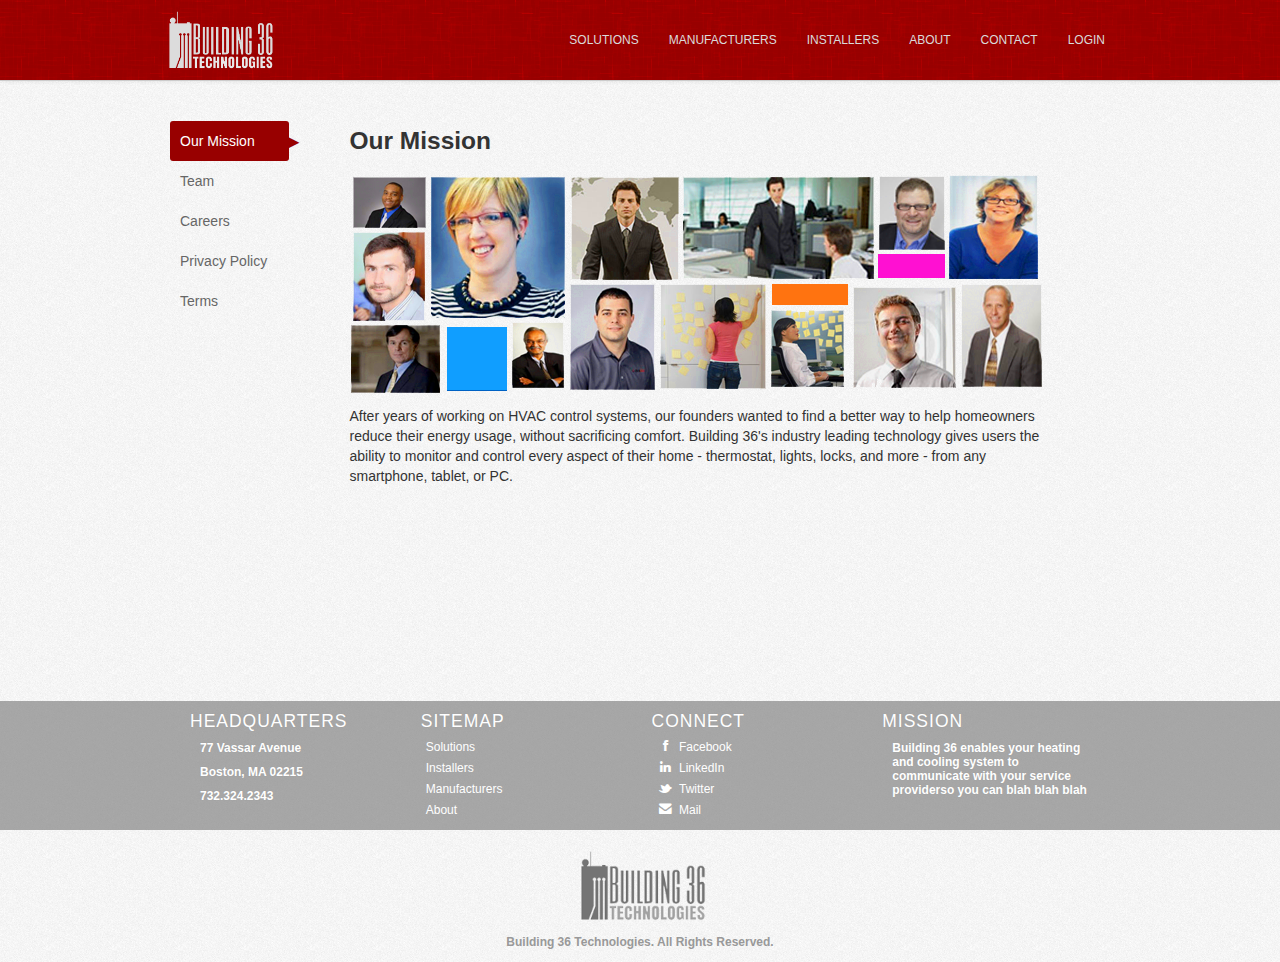
==== html/about.html @ 776d6f6e "first commit" ====
<!DOCTYPE html>
<meta charset="UTF-8">
<html lang='en'>

<head>
	
	<!--Title and Meta Tags-->
	<title>Building 36 Technologies</title>
	<meta name="description" content="Building 36 Description">
	<meta http-equiv="content-type" content="text/html;charset=UTF-8">
	<meta name="viewport" content="width=device-width,initial-scale=1">
	
	<!--CSS-->
	<link href="../css/bootstrap.min.css" rel="stylesheet" type="text/css" />
	<link rel="stylesheet" href="../css/font-awesome.css">
	<link href="../css/base.css" rel="stylesheet" type="text/css" />	
	<link href="../css/about.css" rel="stylesheet" type="text/css" />	
	<script src="../js/jquery.js" type="text/javascript" ></script>
	<script>
		//Tab Functionality for about pages
		//For this to work, the id of the tab must match
		//the class of the section i.e. tab id='mission so
		//content class='mission'
		$(document).ready(function() {
			$(".sidebar ul li").click(function() {
				if (!($(this).hasClass("active"))) {
					$(".sidebar ul li").removeClass("active");
					$(this).addClass("active");
					toggletabs(this)
				}	
			});
		
		var toggletabs = function toggletabs(handle) {
			var id = $(handle).attr('id');
			var sections = $(".mainbar .section");
			for (var i=0;  i < sections.length; i++) {
				var section = $(sections[i]);
				if (section.hasClass("visible")) {
					section.removeClass("visible");
					section.fadeOut('fast',function() {
						$("."+id).addClass("visible");
						$("."+id).fadeIn();
					
					});
				}		
			}
		}		
		});
	</script>
</head>

<body>
	<div class="header-block"></div>
	
	<div class="container-fluid">
		<div class="row-fluid">
			<div class="span2 sidebar">
				<ul>
					<li id="mission" class="active"> Our Mission<span> &#x25B6 </span> </li>
					<li id="team"> Team <span> &#x25B6</span></li>
					<li id="careers"> Careers <span> &#x25B6 </span></li>
					<li id="privacy"> Privacy Policy <span> &#x25B6 </span></li>
					<li id="tos"> Terms <span> &#x25B6</span></li>
				</ul>
			</div>
			<div class="span10 mainbar">
				<div class="section mission visible">
					<h3> Our Mission </h3>
					<img src="../img/buspic.png" />
					<p> After years of working on HVAC control systems, our founders wanted to find a better
					way to help homeowners reduce their energy usage, without sacrificing comfort. Building
					36's industry leading technology gives users the ability to monitor and control every aspect
					of their home - thermostat, lights, locks, and more - from any smartphone, tablet, or PC.</p>
				</div>
				<div class="section team">
					<h3> Our Team </h3>
					<p> We have a strong and dedicated team that puts in 100% effort. We have a strong and dedicated team that puts in 100% effort.
					We have a strong and dedicated team that puts in 100% effort. We have a strong and dedicated team that puts in 100% effort.</p>
					<div class="team-member row-fluid">
						<div class="span3"> 
							<img src="../img/profilepics/dan.png"/>
						</div>
						<div class="span9 text">
							<h4> Dan Goodman <span> CEO and Cofounder</span></h4>
							<p> Dan is an experienced HVAC professional. Dan is an experienced HVAC professional.
							Dan is an experienced HVAC professional. Dan is an experienced HVAC professional. Dan is an experienced HVAC professional.</p>
							<div class="links">
								<ul>
									<li><a href="https://www.facebook.com/dan.goodman.100"><i class="icon-facebook"></i></a></li>
									<li><a href="https://www.linkedin.com/pub/dan-goodman/1/519/530"><i class="icon-linkedin"></i></a></li>
								</ul>
							</div>
						</div>
					</div>
					<div class="team-member row-fluid">
						<div class="span3"> 
							<img src="../img/profilepics/craig.png"/>
						</div>
						<div class="span9 text">
							<h4> Craig Heffernan <span> CTO and Cofounder </span></h4>
							<p> Dan is an experienced HVAC professional. Dan is an experienced HVAC professional.
							Dan is an experienced HVAC professional. Dan is an experienced HVAC professional. Dan is an experienced HVAC professional.</p>
							<div class="links">
								<ul>
									<li><a href="https://www.linkedin.com/pub/craig-heffernan/6/2aa/232"><i class="icon-linkedin"></i></a></li>
								</ul>
							</div>
						</div>
					</div>
				</div>
				<div class="section careers">
					<h3> Careers</h3>
					<p> A fun and engaging environment with room to grow and expand your horizons. We are located
					in Needham, MA twenty minutes outside of the city, and offer full 401K matching, health insurance, and more.</p>
					<div class="job">
						<h4> Back End Engineer <span> <a class="btn btn-custom-red" href="#">Apply</a><span></h4>
						<h5> Description </h5>
						<p> You will work in the main Needham, MA office and be responsible for implementing the back end system of our HVAC system, integrating
						with alarm.com and several other third party platforms</p>
						<h5> Skills Needed</h5>
						<ul>
							<li> 2+ Years Experience with back end development</li>
							<li> Comfortable with jquery, AJAX, python and mySQL</li>
							<li> Masters Degree in Computer Science</li>
						</ul>
					</div>
					<div class="job">
						<h4> Back End Engineer <span> <a class="btn btn-custom-red" href="#">Apply</a><span></h4>
						<h5> Description </h5>
						<p> You will work in the main Needham, MA office and be responsible for implementing the back end system of our HVAC system, integrating
						with alarm.com and several other third party platforms</p>
						<h5> Skills Needed</h5>
						<ul>
							<li> 2+ Years Experience with back end development</li>
							<li> Comfortable with jquery, AJAX, python and mySQL</li>
							<li> Masters Degree in Computer Science</li>
						</ul>
					</div>
				</div>
				<div class="section privacy">
					<h3> Privacy Policy </h3>
					<p> Our innovative B36Gx10x system is the brain of your smart home. The device securely
						communicates with all of the connected devices in your home, giving you control of your
						thermostat, locks, lights and more. Control your whole home from any smartphone, tablet, or
						PC, or set your preferences and let your home automate itself.</p>
					<p> Our innovative B36Gx10x system is the brain of your smart home. The device securely
						communicates with all of the connected devices in your home, giving you control of your
						thermostat, locks, lights and more. Control your whole home from any smartphone, tablet, or
						PC, or set your preferences and let your home automate itself.</p>
				</div>
				<div class="section tos">
					<h3> Terms of Service </h3>
					<p> Our innovative B36Gx10x system is the brain of your smart home. The device securely
						communicates with all of the connected devices in your home, giving you control of your
						thermostat, locks, lights and more. Control your whole home from any smartphone, tablet, or
						PC, or set your preferences and let your home automate itself.</p>
					<p> Our innovative B36Gx10x system is the brain of your smart home. The device securely
						communicates with all of the connected devices in your home, giving you control of your
						thermostat, locks, lights and more. Control your whole home from any smartphone, tablet, or
						PC, or set your preferences and let your home automate itself.</p>
				</div>
				
			</div>
		</div>
    </div>
	
	<div class="footer-block"></div>
	
	<!--Javascript-->
	<script src="../js/header.js" ></script>
	<script src="../js/footer.js" ></script>
	<script src="../js/bootstrap.js" type="text/javascript" ></script>
</body>
</html>
---- css/base.css ----
body {
	background: url("../img/noise_bg.png") repeat;
	padding: 0;
}
.clear {
	clear:both;
}
.centered {
	margin: 0 auto;
}
/* Header Navigation */

.brand img {
	height: 60px;
}
.navbar {
	margin-bottom: 0px;
}
.navbar-inner {
	background: url("../img/red-nav.png") repeat;
	border: none;
	border-radius: 0px;
	color: #dbdbdb;
	border-bottom:1px solid #ccc;
}
.navbar-inner .container {
	max-width: 960px;
	margin: 0 auto;
}

.navbar .nav {
	margin-top: 15px;
}

.navbar .nav > li > a  {
	color: #dbdbdb;
	font-size: 12px;
	font-weight: 500;
	text-shadow: none;
}

.navbar .brand {
	color: #dbdbdb;
	text-shadow: none;
}
.navbar .btn-navbar {
	background: red url("../img/waves_bg_light.png") repeat;
	margin-top: 25px;
}
.navbar .btn-navbar .icon-bar {
	color: #dbdbdb;
}
.navbar .nav > li > a {
	border-radius: 3px;
	margin: 5px 0;
}
.navbar .nav > li > a:hover {
	color: #eee;
	background: red url("../img/waves_bg_light.png") repeat;
}

/* Footer */
.footer_container {
	background: url("../img/noise_bg_dark.png") repeat;
	width: 100%;
	margin: 80px 0 20px 0;
}
.footer {
	max-width: 900px;
}

.footer_content h4 {
	color: white;
	text-shadow: 0 0 1px #999;
	font-weight: 300;
}
.footer_content h4 {
	color: white;
	font-weight: 300;
	letter-spacing: 1px;
}
.footer_content h5 {
	font-size: 12px;
	line-height: 14px;
	margin-left: 10px;
	color: white;
	text-shadow: 0 0 1px #999;
}
.footer_content {
	text-align: left;
}
.footer_content ul {
	list-style-type: none;
	margin-top: -5px;
}
.footer_content ul i {
	color: white;
	margin-right: 5px;
}
.footer_content ul li {
	margin-left: -20px;
}
.footer_content ul li a{
	color: white;
	font-size: 12px;
}
.footer_content ul li a:hover{
	color: #324852;
	text-decoration: none;
}
/* Page Logo */
.page_logo {
	width: 280px;
	margin: 0 auto;
	text-align: center;
}
.page_logo img {
	width: 140px;
	font-size: 18px;
	color: #aaa;
}
.page_logo h4 {
	color: #999;
	font-size: 12px;
}

/*Custom Button Formatting */


/*Reddish button*/
.btn-custom-red { background-color: hsl(0, 69%, 22%) !important; background-repeat: repeat-x; filter: progid:DXImageTransform.Microsoft.gradient(startColorstr="#b42121", endColorstr="#5e1111"); background-image: -khtml-gradient(linear, left top, left bottom, from(#b42121), to(#5e1111)); background-image: -moz-linear-gradient(top, #b42121, #5e1111); background-image: -ms-linear-gradient(top, #b42121, #5e1111); background-image: -webkit-gradient(linear, left top, left bottom, color-stop(0%, #b42121), color-stop(100%, #5e1111)); background-image: -webkit-linear-gradient(top, #b42121, #5e1111); background-image: -o-linear-gradient(top, #b42121, #5e1111); background-image: linear-gradient(#b42121, #5e1111); border-color: #5e1111 #5e1111 hsl(0, 69%, 17%); color: #fff !important; text-shadow: 0 -1px 0 rgba(0, 0, 0, 0.33); -webkit-font-smoothing: antialiased; }
---- css/about.css ----
.container-fluid {
	max-width: 960px;
	margin: 30px auto;
}
.section {
	display: none;
}
.mission {
	display: block;
}
.container-fluid .row-fluid .sidebar {
	margin: 0 0 30px 0;
	padding: 10px 10px 0 10px;
}

.sidebar ul {
	list-style-type: none;
	padding: 0px 0 0px 0px;
	margin: 0;
}
.sidebar ul li:hover {
	background: #ededed;
	border-radius: 3px;
	cursor: pointer;
}

.sidebar ul .active {
	background: #980000;
	color: white;
	border-radius: 3px;	
}
.sidebar ul .active:hover {
	background: #980000;
	color: white;
	border-radius: 3px;	
}
.sidebar ul li span {
	display: none;
}
.sidebar ul .active span {
	float: right;	
	display: inline;
	font-size: 24px;
	margin-right: -10px;
	margin-top: 0px;
	color: #980000;
}
.sidebar ul li {
	padding: 10px 0 10px 10px;
	margin: 0;
	color: #666;
}

.container-fluid .row-fluid .mainbar {
	margin: 0 0 0px 0;
	padding: 0 10px 0 10px;
}
/*Main Content*/
.section {
	padding: 0 20px 0 40px;
	min-height: 500px;
}
.section p {
	padding: 10px 0;
}
.team-member {
	margin: 25px 0 25px 0;
	border-bottom: 1px solid #ddd;
}
.team-member h4 span {
	font-size:14px;
	color: #888;
	float: right;
}
.team-member .span3 {
	text-align: center;
	margin: 20px 0;
}
.team-member .span3 img {
	margin-top: -20px;
}

.team-member .text p {
	color: #444;
}
.team-member .links ul{
	list-style-type: none;
	margin: 0 0 20px 0;
	padding: 0;
}
.team-member .links ul li{
	display: inline;
	margin: 0 5px 0 0px;
}
.team-member .links ul li a{
	font-size: 24px;
	border-radius: 3px;
	background: #323c61;
	color: white;
}
.team-member .links ul li a:hover{
	text-decoration: none;
	color: #9ddbff;
}
.job {
	border: 7px solid rgba(0, 0, 0, 0.05);
	padding: 10px 10px 20px 10px;
	margin: 20px 0;
}
.job h4 span {
	float: right;
	margin-right: 7px;
	margin-top: -4px;
}
.job h4 {
	margin-bottom: 30px;
}
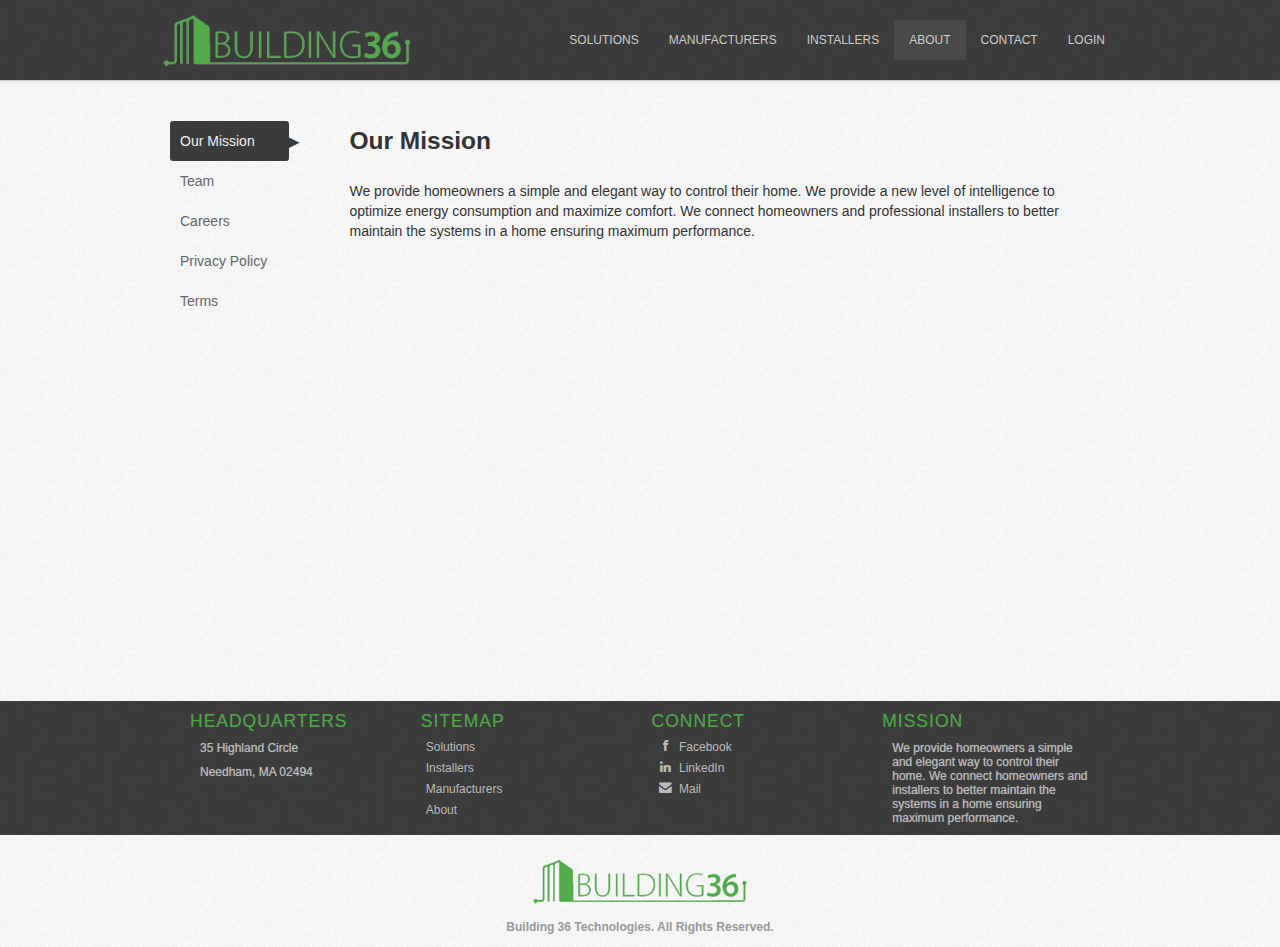
==== commit 8517f0cb: "All major changes pushed" ====
--- a/html/about.html
+++ b/html/about.html
@@ -9,7 +9,8 @@
 	<meta name="description" content="Building 36 Description">
 	<meta http-equiv="content-type" content="text/html;charset=UTF-8">
 	<meta name="viewport" content="width=device-width,initial-scale=1">
-	
+	<link rel="shortcut icon" href="../img/faviconB36.ico" type="image/x-icon" />
+
 	<!--CSS-->
 	<link href="../css/bootstrap.min.css" rel="stylesheet" type="text/css" />
 	<link rel="stylesheet" href="../css/font-awesome.css">
@@ -50,7 +51,7 @@
 </head>
 
 <body>
-	<div class="header-block"></div>
+	<div class="header-block abouttag"></div>
 	
 	<div class="container-fluid">
 		<div class="row-fluid">
@@ -66,40 +67,42 @@
 			<div class="span10 mainbar">
 				<div class="section mission visible">
 					<h3> Our Mission </h3>
-					<img src="../img/buspic.png" />
-					<p> After years of working on HVAC control systems, our founders wanted to find a better
-					way to help homeowners reduce their energy usage, without sacrificing comfort. Building
-					36's industry leading technology gives users the ability to monitor and control every aspect
-					of their home - thermostat, lights, locks, and more - from any smartphone, tablet, or PC.</p>
+					<p> We provide homeowners a simple and elegant way to control their home.  We provide a new level of intelligence to optimize energy consumption and maximize comfort.  We connect homeowners and professional installers to better maintain the systems in a home ensuring maximum performance.</p>
 				</div>
 				<div class="section team">
-					<h3> Our Team </h3>
-					<p> We have a strong and dedicated team that puts in 100% effort. We have a strong and dedicated team that puts in 100% effort.
-					We have a strong and dedicated team that puts in 100% effort. We have a strong and dedicated team that puts in 100% effort.</p>
+					<h3> Our Management Team </h3>
 					<div class="team-member row-fluid">
 						<div class="span3"> 
 							<img src="../img/profilepics/dan.png"/>
 						</div>
 						<div class="span9 text">
 							<h4> Dan Goodman <span> CEO and Cofounder</span></h4>
-							<p> Dan is an experienced HVAC professional. Dan is an experienced HVAC professional.
-							Dan is an experienced HVAC professional. Dan is an experienced HVAC professional. Dan is an experienced HVAC professional.</p>
+							<p>After years of working the the HVAC industry, Dan and Craig founded Building 36 determined to help homeowners stop wasting energy on their homes, without sacrificing comfort.</p>
+
+							<p>As the CEO of Building 36, Dan oversees the direction and operation of the company.  Dan is passionate about delivering the best possible experience for homeowners, device manufacturers and professional installers.</p>
+							
+							<p>Prior to founding Building 36 Technologies, Dan was the CTO of Radio Thermostat Company of America, where he spearheaded the creation of the first broadly adopted internet-enabled thermostats. Dan led all product development and business development efforts to deliver the integrated thermostats to major home improvement retailers, alarm companies, cable operators, and telcos. Dan has over 12 years of experience in wireless home management technology.</p>
+							
+							<p>Dan holds a bachelors of science degree in Electrical Engineering and Computer Science from the Massachusetts Institute of Technology.</p>
 							<div class="links">
 								<ul>
-									<li><a href="https://www.facebook.com/dan.goodman.100"><i class="icon-facebook"></i></a></li>
 									<li><a href="https://www.linkedin.com/pub/dan-goodman/1/519/530"><i class="icon-linkedin"></i></a></li>
 								</ul>
 							</div>
 						</div>
 					</div>
-					<div class="team-member row-fluid">
+					<div class="team-member row-fluid noborder">
 						<div class="span3"> 
 							<img src="../img/profilepics/craig.png"/>
 						</div>
 						<div class="span9 text">
 							<h4> Craig Heffernan <span> CTO and Cofounder </span></h4>
-							<p> Dan is an experienced HVAC professional. Dan is an experienced HVAC professional.
-							Dan is an experienced HVAC professional. Dan is an experienced HVAC professional. Dan is an experienced HVAC professional.</p>
+							<p>As the Chief Technical Officer of Building 36, Craig Heffernan is responsible for ensuring that all of Building 36’s technology is of the highest quality and reliability. He is passionate about developing products that users can trust and rely on.</p>
+
+							<p>Prior to Building 36, Craig was the Director of Engineering at Radio Thermostat Company of America, where he led the design of all embedded systems, including numerous Wi-Fi, Z-Wave, and Zigbee devices, ensured compatibility between all devices, and managed all thermostat architecture operations in China. Craig has over 12 years of experience working in wireless communication and digital engineering.</p>
+							
+							<p>Craig holds a Master Degree in Computer System Engineering from the University of Southern California, and a bachelor of science degree in Electrical Engineering and Computer Science from the Massachusetts Institute of Technology.</p>
+							
 							<div class="links">
 								<ul>
 									<li><a href="https://www.linkedin.com/pub/craig-heffernan/6/2aa/232"><i class="icon-linkedin"></i></a></li>
@@ -110,10 +113,11 @@
 				</div>
 				<div class="section careers">
 					<h3> Careers</h3>
-					<p> A fun and engaging environment with room to grow and expand your horizons. We are located
-					in Needham, MA twenty minutes outside of the city, and offer full 401K matching, health insurance, and more.</p>
-					<div class="job">
-						<h4> Back End Engineer <span> <a class="btn btn-custom-red" href="#">Apply</a><span></h4>
+					<p> A fun and engaging environment with room to grow and expand your horizons. We are located in Needham, MA twenty minutes outside of Boston.  We are always looking for talented people to join our team.  We have current needs for business development, sales, marketing and numerous software positions.</p>
+					<a class="btn btn-custom-green" href="contact.html">Apply</a>
+					<!-- 
+<div class="job">
+						<h4> Back End Engineer <span> <a class="btn btn-custom-green" href="contact.html">Apply</a><span></h4>
 						<h5> Description </h5>
 						<p> You will work in the main Needham, MA office and be responsible for implementing the back end system of our HVAC system, integrating
 						with alarm.com and several other third party platforms</p>
@@ -124,40 +128,64 @@
 							<li> Masters Degree in Computer Science</li>
 						</ul>
 					</div>
-					<div class="job">
-						<h4> Back End Engineer <span> <a class="btn btn-custom-red" href="#">Apply</a><span></h4>
-						<h5> Description </h5>
-						<p> You will work in the main Needham, MA office and be responsible for implementing the back end system of our HVAC system, integrating
-						with alarm.com and several other third party platforms</p>
-						<h5> Skills Needed</h5>
-						<ul>
-							<li> 2+ Years Experience with back end development</li>
-							<li> Comfortable with jquery, AJAX, python and mySQL</li>
-							<li> Masters Degree in Computer Science</li>
-						</ul>
-					</div>
+ -->
 				</div>
 				<div class="section privacy">
 					<h3> Privacy Policy </h3>
-					<p> Our innovative B36Gx10x system is the brain of your smart home. The device securely
-						communicates with all of the connected devices in your home, giving you control of your
-						thermostat, locks, lights and more. Control your whole home from any smartphone, tablet, or
-						PC, or set your preferences and let your home automate itself.</p>
-					<p> Our innovative B36Gx10x system is the brain of your smart home. The device securely
-						communicates with all of the connected devices in your home, giving you control of your
-						thermostat, locks, lights and more. Control your whole home from any smartphone, tablet, or
-						PC, or set your preferences and let your home automate itself.</p>
+					<h5>Our Privacy Mission</h5>
+					<p>Building 36 Technologies provides subscribers numerous advanced-technology security and automation services not available anywhere else on the market. We are sensitive to the private nature of the information you provide to us over the internet. Our privacy policy is designed to maximize your ability to protect your personal, private data while at the same time giving you the opportunity to remotely monitor and access your security system. Our mission in implementing this privacy policy is to, first, protect your personal information, and second, use it only to provide you with the highest quality services always for your own benefit and exclusively on your behalf. This policy states our privacy practices for you, the subscriber, and your use of the www.building36.com website, our Mobile site, our Voice Portal, and all interactions between you and Building 36 Technologies. Please read the Privacy Policy carefully.</p>
+
+					<h5>Information Collection and Use</h5>
+					<p> Building 36 Technologies collects and stores personally identifiable information about you only when you expressly and knowingly provide it. You provide us basic contact information such as name, address, phone number and email address. When you subscribe to our services, you provide us your personal preferences (e.g., unit description, sensor names) in order for us to personalize your services. However, we do not knowingly collect personal information from children under the age of thirteen.</p>
+					<p>We will use your personally identifiable information only to provide you the best possible services - to personalize the services delivered to you or notify you of technical issues or changes in our services. If you opt-in, we may contact you periodically to participate in our market research efforts so that we may improve our services to meet your needs.</p>
+					
+					<h5>Information Sharing</h5>
+					<p> Building 36 Technologies will not disclose your personally identifiable information to any other entity except:
+					<ul>
+    					<li>to your dealer, the company through which you subscribed to our services. Your dealer has the right to use the information only in conformance with their privacy policy, but your dealer has no right to share the information with any third party not directly servicing your account. Accordingly, if you have any concerns about how your dealer will respect your privacy, please refer to their privacy policy before providing us - and therefore them - with any information.</li>
+    					<li>when you have opted in to share the information with the entity.</li>
+   						<li>when we need to share the information with an entity who works on our behalf to provide the services. (These entities do not have any right to use the personally identifiable information we provide to them beyond what is necessary to assist us.)</li>
+    					<li>in response to a legal order, or when Building 36 Technologies believes you have acted in violation of your dealer's terms of use.</li>
+					</ul>
+					<p>To be clear, Building 36 Technologies will not provide your personally identifiable information to our advertisers, advertising servers, or advertising agencies.</p>
+					<h5>Information Protection</h5>
+					<p>Building 36 Technologies has security measures in place to protect the loss, misuse, and alteration of your information. We protect your information through a unique username and password, and we protect certain sensitive communications with our website through server authentication and secure connections.</p>
+					<h5>Viewing, Updating, and Deleting Information</h5>
+					<p> You may view, update, or delete your personally identifiable information at any time by following the links at www.building36.com to your profile and address book pages. These changes will be immediately made to our records. If you wish to stop notifications, you may do so through the website.
+
+Customers of Building 36 Technologies Dealers: Changes to your user profile will not affect the records of your dealer. You should contact your dealer directly to make changes to its records.</p>
+					<h5>Cookies</h5>
+					<p>We employ cookie technology to help you move faster through the user interfaces portion of the Service. When you access the Building 36 Technologies user interfaces, we place a cookie on your computer. A cookie is a string of information sent by a user interface and stored on your hard drive or temporarily in your computer's memory. This allows the user interfaces to recognize you as you move through the user interfaces. At your discretion, Building 36 Technologies may store and access cookies on your machine to allow you to bypass the process of re-entering your username each time you access the Building 36 Technologies website.</p>
+					<h5>Privacy Policy Changes</h5>
+					<p>We may change this Policy at any time and from time to time. Any changes to this Policy will be either posted on our Website and/or made available on request. The most recent version of the Policy is reflected by the version date located below. This Policy is not intended to and does not create any contractual or other legal right in or on behalf of any party.</p>
+					<h5>Contact Information</h5>
+					<p> If you have any questions, concerns, or suggestions regarding this privacy policy contact us at: info@building36.com</p>
 				</div>
 				<div class="section tos">
 					<h3> Terms of Service </h3>
-					<p> Our innovative B36Gx10x system is the brain of your smart home. The device securely
-						communicates with all of the connected devices in your home, giving you control of your
-						thermostat, locks, lights and more. Control your whole home from any smartphone, tablet, or
-						PC, or set your preferences and let your home automate itself.</p>
-					<p> Our innovative B36Gx10x system is the brain of your smart home. The device securely
-						communicates with all of the connected devices in your home, giving you control of your
-						thermostat, locks, lights and more. Control your whole home from any smartphone, tablet, or
-						PC, or set your preferences and let your home automate itself.</p>
+					<p>Building 36 provides user interfaces for monitoring and controlling security systems. This document sets forth the Terms and Conditions under which you may use the Service. The Service includes this web site, voice site, and mobile site (the "User Interfaces") and the corresponding email and phone notifications known as the Building 36 Network (the "Building 36 Network"). Please read this page carefully. By accessing, browsing or using the Services or downloading any content from the Services, you acknowledge that you have read, understood and agree to be bound by these terms and to comply with all applicable laws and regulations. If you do not agree to these terms, do not access, browse or use the Services or download any content from the Services. We may revise these Terms and Conditions at any time by updating this posting. You should visit this page periodically to review the Terms and Conditions, because they are binding on you. If you violate any of these Terms or Conditions, your permission to use the Service automatically terminates.</p>
+					<h5>Scope of Use</h5>
+					<p>Building 36 grants you a limited license to access and make personal, non-commercial use of the Services but not to download (other than page caching) or modify it or any portion of it without the express written consent of Building 36. This license does not include: any resale or commercial use of the Services or any content on the Services; any collection or use of any product listings, descriptions or prices; any derivative use of the Services or any content in the Services; any downloading or copying of these Services or any content in these services for the benefit of another person or entity; or any use of data mining, robots or similar data gathering or extraction tools. This Services and the content these Services may not be reproduced, duplicated, copied, sold, resold, visited or otherwise exploited for any commercial purpose without the express written consent of Building 36. You may not frame or utilize framing techniques to enclose any trademark, logo or other proprietary information (including, without limitation, images, text, page layouts or forms) of Building 36 or its affiliates, vendors, contractors, agents or content providers without the express written consent of Building 36. You may not use any meta tags or any other "hidden text" utilizing Building 36 or any of its affiliates' names or trademarks without the express written consent of Building 36. Any unauthorized use or use in excess of one's authorized use terminates the limited license granted by Building 36. In addition, Building 36 may revoke your limited license at any time at its sole and absolute discretion.	
+					<h5>Limitation of Liability, Warranty, Dealer Independence</h5>
+					<p>Your dealer's service is provided by the Building 36 Providers without warranty and subject to the following limitations of liability: EXCEPT AS LIMITED BY LAW, THE LIABILITY OF THE BUILDING 36 PROVIDERS FOR ANY LOSS OR DAMAGE ARISING OUT OF MISTAKES, OMISSIONS, INTERRUPTIONS, DELAYS, ERRORS, OR DEFECTS IN YOUR DEALER'S SERVICE OR TRANSMISSION OF YOUR DEALER'S SERVICE OR FOR LOSSES OR DAMAGES ARISING OUT OF THE FAILURE OF THE BUILDING 36 PROVIDERS TO MAINTAIN PROPER STANDARDS OF MAINTENANCE AND OPERATIONS SHALL NOT EXCEED THE GREATER OF THE AMOUNT PAID BY THE SUBSCRIBER FOR YOUR DEALER'S SERVICE OR $250.00. NONE OF THE BUILDING 36 PROVIDERS SHALL HAVE ANY LIABILITY FOR ANY MISTAKE, OMISSION, INTERRUPTION OR DEFECT THAT DOES NOT LAST FOR AT LEAST 24 HOURS. NONE OF THE BUILDING 36 PROVIDERS SHALL BE LIABLE FOR ANY MISTAKE, OMISSION, INTERRUPTION, OR DEFECT IN YOUR DEALER'S SERVICE CAUSED BY THE NEGLIGENCE OR WILLFUL ACT OF THE DEALER, SUBSCRIBER, PARTIES OTHER THAN THE BUILDING 36 PROVIDERS, OR WHEN CAUSED BY ACTS OF GOD, FIRE, WAR, RIOTS, GOVERNMENT AUTHORITIES, DEFAULT OF SUPPLIER, OR OTHER CAUSES BEYOND THE CONTROL OF THE BUILDING 36 PROVIDERS, INCLUDING WITHOUT LIMITATION DEFECT IN OR FAILURE OF EQUIPMENT PROVIDED BY YOUR DEALER OR ANY PARTY OTHER THAN THE BUILDING 36 PROVIDERS.
+					<h5>Trademarks</h5>	
+					<p>Building 36&trade; is a registered service mark of Building 36 Technologies. Unauthorized use of any Building 36 trademark or logo may be a violation of federal and state trademark laws.
+					<h5>Copyright</h5>
+					<p>The Service is protected by U.S. and international copyright laws. Except for your informational, personal, non-commercial use as authorized above, you may not modify, reproduce or distribute the content, design or layout of the Service, or individual sections of the content, design or layout of the Service or Building 36 logos without our express written permission.
+					<h5>Modifications</h5>
+					<p>Building 36 reserves the right to modify the Service, and the rules and regulations governing its use, at any time. Modifications will be posted on the Web Site, and users are deemed to be apprised of and bound by any changes to the Service. Building 36 may make changes in the products and/or services described on the Service at any time.
+					<h5>Links</h5>
+					<p>From time to time, we may post links that will allow you to leave the User Interfaces and, in the future, we may offer links that will allow you to leave the Services. The linked sites are not under the control of Building 36, and the content available on the sites linked to the Service do not necessarily reflect the opinion of Building 36. Building 36 is providing these links as a convenience to you, and access to any other sites linked to the Service is at your own risk. Building 36 assumes no responsibility for the content of such linked sites. The inclusion of any link does not imply a recommendation or endorsement by Building 36 of the linked site.
+					<h5>Security</h5>
+					<p>You are responsible for maintaining the confidentiality of your login and password, and you are responsible for all uses of your login, password, and PINS, and any and all related charges, whether or not authorized by you.
+					<h5>Content</h5>
+					<p>The content accessed through the Service is intended to be a general information resource for the subject matter covered, but is provided solely on an "AS IS" and "AS AVAILABLE" basis as noted herein. You are encouraged to confirm the information contained herein with other sources. Building 36 is not engaged in rendering medical, investment, financial, tax, accounting, legal, engineering, or other professional services or advice. If you desire or need such services or advice, you should consult a professional. You should not construe Building 36 publication of this content as an endorsement by Building 36 of the views expressed herein, or any warranty or guarantee of any of these views, opinions or recommendations.
+					<h5>Purchases</h5>
+					<p>Your commercial dealings with advertisers and/or vendors found on or through the Service (each, a "Vendor"), including payment and delivery of goods or services, and any other terms, conditions, warranties or representations associated with such dealings, are solely between you and such Vendor. You agree that Building 36 shall not be responsible or liable for any loss or damage of any sort incurred as the result of any such dealings or as the result of the presence of such Vendors on the Service.
+					<h5>Location</h5>
+					<p>The Service is operated by Building 36 from its offices in the United States. Building 36 makes no representation that the information located on the Service is appropriate or available for use in other locations, and access to the Service from territories where the content of the Service may be illegal is prohibited. Those who choose to access the Service from other locations do so on their own initiative and are responsible for compliance with applicable local laws. Any claims relating to the information available on the Service will be governed by the laws of the Commonwealth of Virginia, U.S.A., excluding the application of its conflicts of law rules.
+					<h5>Violations and Additional Policies</h5>	
+					<p>Building 36 reserves the right to seek all remedies available at law and in equity for violations of these Terms and Conditions, including the right to block access from a particular Internet address or phone number to the Service. Building 36 may terminate this Agreement and/or your access to the Service at any time for any reason or no reason.
 				</div>
 				
 			</div>
--- a/css/base.css
+++ b/css/base.css
@@ -17,10 +17,10 @@
 	margin-bottom: 0px;
 }
 .navbar-inner {
-	background: url("../img/red-nav.png") repeat;
+	background: url("../img/green-nav.png") repeat;
 	border: none;
 	border-radius: 0px;
-	color: #dbdbdb;
+	color: #49a942;
 	border-bottom:1px solid #ccc;
 }
 .navbar-inner .container {
@@ -33,7 +33,7 @@
 }
 
 .navbar .nav > li > a  {
-	color: #dbdbdb;
+	color: #ccc;
 	font-size: 12px;
 	font-weight: 500;
 	text-shadow: none;
@@ -44,7 +44,7 @@
 	text-shadow: none;
 }
 .navbar .btn-navbar {
-	background: red url("../img/waves_bg_light.png") repeat;
+	background: #49a942 repeat;
 	margin-top: 25px;
 }
 .navbar .btn-navbar .icon-bar {
@@ -55,13 +55,20 @@
 	margin: 5px 0;
 }
 .navbar .nav > li > a:hover {
-	color: #eee;
-	background: red url("../img/waves_bg_light.png") repeat;
+	color: #49a942;
+}
+.navbar .nav > li .active {
+	background: #494949;
+	color: #ccc;
+}
+.navbar .nav > li .active:hover {
+	background: #494949;
+	color: #ccc;
 }
 
 /* Footer */
 .footer_container {
-	background: url("../img/noise_bg_dark.png") repeat;
+	background: url("../img/green-nav.png") repeat;
 	width: 100%;
 	margin: 80px 0 20px 0;
 }
@@ -70,20 +77,17 @@
 }
 
 .footer_content h4 {
-	color: white;
-	text-shadow: 0 0 1px #999;
+	color: #49a942;
 	font-weight: 300;
-}
-.footer_content h4 {
-	color: white;
-	font-weight: 300;
+	text-shadow: 0 0 1px #555;
 	letter-spacing: 1px;
 }
 .footer_content h5 {
 	font-size: 12px;
 	line-height: 14px;
 	margin-left: 10px;
-	color: white;
+	color: #bbb;
+	font-weight: 300;
 	text-shadow: 0 0 1px #999;
 }
 .footer_content {
@@ -94,30 +98,31 @@
 	margin-top: -5px;
 }
 .footer_content ul i {
-	color: white;
+	color: #bbb;
 	margin-right: 5px;
 }
 .footer_content ul li {
 	margin-left: -20px;
 }
+
 .footer_content ul li a{
-	color: white;
+	color: #bbb;
 	font-size: 12px;
 }
 .footer_content ul li a:hover{
-	color: #324852;
+	color: #49a942;
 	text-decoration: none;
 }
 /* Page Logo */
 .page_logo {
 	width: 280px;
-	margin: 0 auto;
+	margin: 10px auto;
 	text-align: center;
 }
 .page_logo img {
-	width: 140px;
 	font-size: 18px;
 	color: #aaa;
+	width: 220px;
 }
 .page_logo h4 {
 	color: #999;
@@ -128,4 +133,6 @@
 
 
 /*Reddish button*/
-.btn-custom-red { background-color: hsl(0, 69%, 22%) !important; background-repeat: repeat-x; filter: progid:DXImageTransform.Microsoft.gradient(startColorstr="#b42121", endColorstr="#5e1111"); background-image: -khtml-gradient(linear, left top, left bottom, from(#b42121), to(#5e1111)); background-image: -moz-linear-gradient(top, #b42121, #5e1111); background-image: -ms-linear-gradient(top, #b42121, #5e1111); background-image: -webkit-gradient(linear, left top, left bottom, color-stop(0%, #b42121), color-stop(100%, #5e1111)); background-image: -webkit-linear-gradient(top, #b42121, #5e1111); background-image: -o-linear-gradient(top, #b42121, #5e1111); background-image: linear-gradient(#b42121, #5e1111); border-color: #5e1111 #5e1111 hsl(0, 69%, 17%); color: #fff !important; text-shadow: 0 -1px 0 rgba(0, 0, 0, 0.33); -webkit-font-smoothing: antialiased; }+
+.btn-custom-red { background-color: hsl(0, 69%, 22%) !important; background-repeat: repeat-x; filter: progid:DXImageTransform.Microsoft.gradient(startColorstr="#b42121", endColorstr="#5e1111"); background-image: -khtml-gradient(linear, left top, left bottom, from(#b42121), to(#5e1111)); background-image: -moz-linear-gradient(top, #b42121, #5e1111); background-image: -ms-linear-gradient(top, #b42121, #5e1111); background-image: -webkit-gradient(linear, left top, left bottom, color-stop(0%, #b42121), color-stop(100%, #5e1111)); background-image: -webkit-linear-gradient(top, #b42121, #5e1111); background-image: -o-linear-gradient(top, #b42121, #5e1111); background-image: linear-gradient(#b42121, #5e1111); border-color: #5e1111 #5e1111 hsl(0, 69%, 17%); color: #fff !important; text-shadow: 0 -1px 0 rgba(0, 0, 0, 0.33); -webkit-font-smoothing: antialiased; }
+.btn-custom-green { background-color: hsl(124, 59%, 21%) !important; background-repeat: repeat-x; filter: progid:DXImageTransform.Microsoft.gradient(startColorstr="#2cae35", endColorstr="#15551a"); background-image: -khtml-gradient(linear, left top, left bottom, from(#2cae35), to(#15551a)); background-image: -moz-linear-gradient(top, #2cae35, #15551a); background-image: -ms-linear-gradient(top, #2cae35, #15551a); background-image: -webkit-gradient(linear, left top, left bottom, color-stop(0%, #2cae35), color-stop(100%, #15551a)); background-image: -webkit-linear-gradient(top, #2cae35, #15551a); background-image: -o-linear-gradient(top, #2cae35, #15551a); background-image: linear-gradient(#2cae35, #15551a); border-color: #15551a #15551a hsl(124, 59%, 15.5%); color: #fff !important; text-shadow: 0 -1px 0 rgba(0, 0, 0, 0.36); -webkit-font-smoothing: antialiased; }--- a/css/about.css
+++ b/css/about.css
@@ -19,18 +19,18 @@
 	margin: 0;
 }
 .sidebar ul li:hover {
-	background: #ededed;
+	background: #ddd;
 	border-radius: 3px;
 	cursor: pointer;
 }
 
 .sidebar ul .active {
-	background: #980000;
-	color: white;
+	background: #3b3b3b;
+	color: #eee;
 	border-radius: 3px;	
 }
 .sidebar ul .active:hover {
-	background: #980000;
+	background: #3b3b3b;
 	color: white;
 	border-radius: 3px;	
 }
@@ -43,7 +43,7 @@
 	font-size: 24px;
 	margin-right: -10px;
 	margin-top: 0px;
-	color: #980000;
+	color: #3b3b3b;
 }
 .sidebar ul li {
 	padding: 10px 0 10px 10px;
@@ -66,6 +66,12 @@
 .team-member {
 	margin: 25px 0 25px 0;
 	border-bottom: 1px solid #ddd;
+}
+.noborder {
+	border: none;
+}
+.missionimg {
+	text-align: center;
 }
 .team-member h4 span {
 	font-size:14px;
@@ -116,4 +122,6 @@
 	margin-bottom: 30px;
 }
  
-
+.privacy h3 {
+	margin-bottom: 30px;
+}
